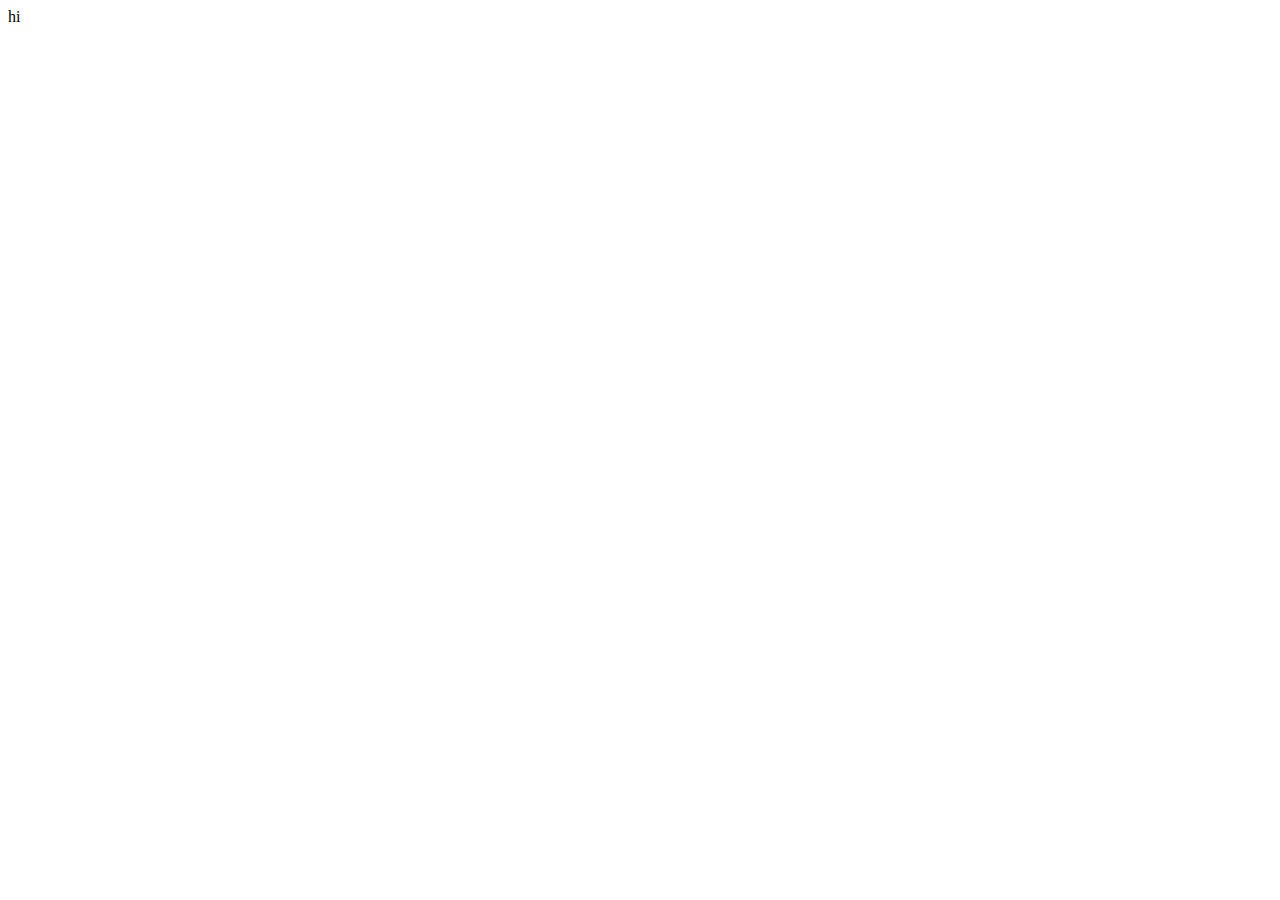
==== index.html @ b264d629 "Add files via upload" ====
<!DOCTYPE html><html><head><meta charSet="utf-8"/><meta name="viewport" content="width=device-width"/><meta name="next-head-count" content="2"/><link rel="preload" href="/tlp/_next/static/css/27d177a30947857b.css" as="style"/><link rel="stylesheet" href="/tlp/_next/static/css/27d177a30947857b.css" data-n-g=""/><link rel="preload" href="/tlp/_next/static/css/149b18973e5508c7.css" as="style"/><link rel="stylesheet" href="/tlp/_next/static/css/149b18973e5508c7.css" data-n-p=""/><noscript data-n-css=""></noscript><script defer="" nomodule="" src="/tlp/_next/static/chunks/polyfills-5cd94c89d3acac5f.js"></script><script src="/tlp/_next/static/chunks/webpack-fc0ac775a922191f.js" defer=""></script><script src="/tlp/_next/static/chunks/framework-5f4595e5518b5600.js" defer=""></script><script src="/tlp/_next/static/chunks/main-e267bb9839e5051c.js" defer=""></script><script src="/tlp/_next/static/chunks/pages/_app-e427c146ec045829.js" defer=""></script><script src="/tlp/_next/static/chunks/pages/index-6b78e4bd8c16ce54.js" defer=""></script><script src="/tlp/_next/static/W8LYHGwFLcT_acgNuMOnX/_buildManifest.js" defer=""></script><script src="/tlp/_next/static/W8LYHGwFLcT_acgNuMOnX/_ssgManifest.js" defer=""></script><script src="/tlp/_next/static/W8LYHGwFLcT_acgNuMOnX/_middlewareManifest.js" defer=""></script></head><body><div id="__next" data-reactroot=""><div class="Home_container__bCOhY">hi</div></div><script id="__NEXT_DATA__" type="application/json">{"props":{"pageProps":{}},"page":"/","query":{},"buildId":"W8LYHGwFLcT_acgNuMOnX","assetPrefix":"/tlp","nextExport":true,"autoExport":true,"isFallback":false,"scriptLoader":[]}</script></body></html>
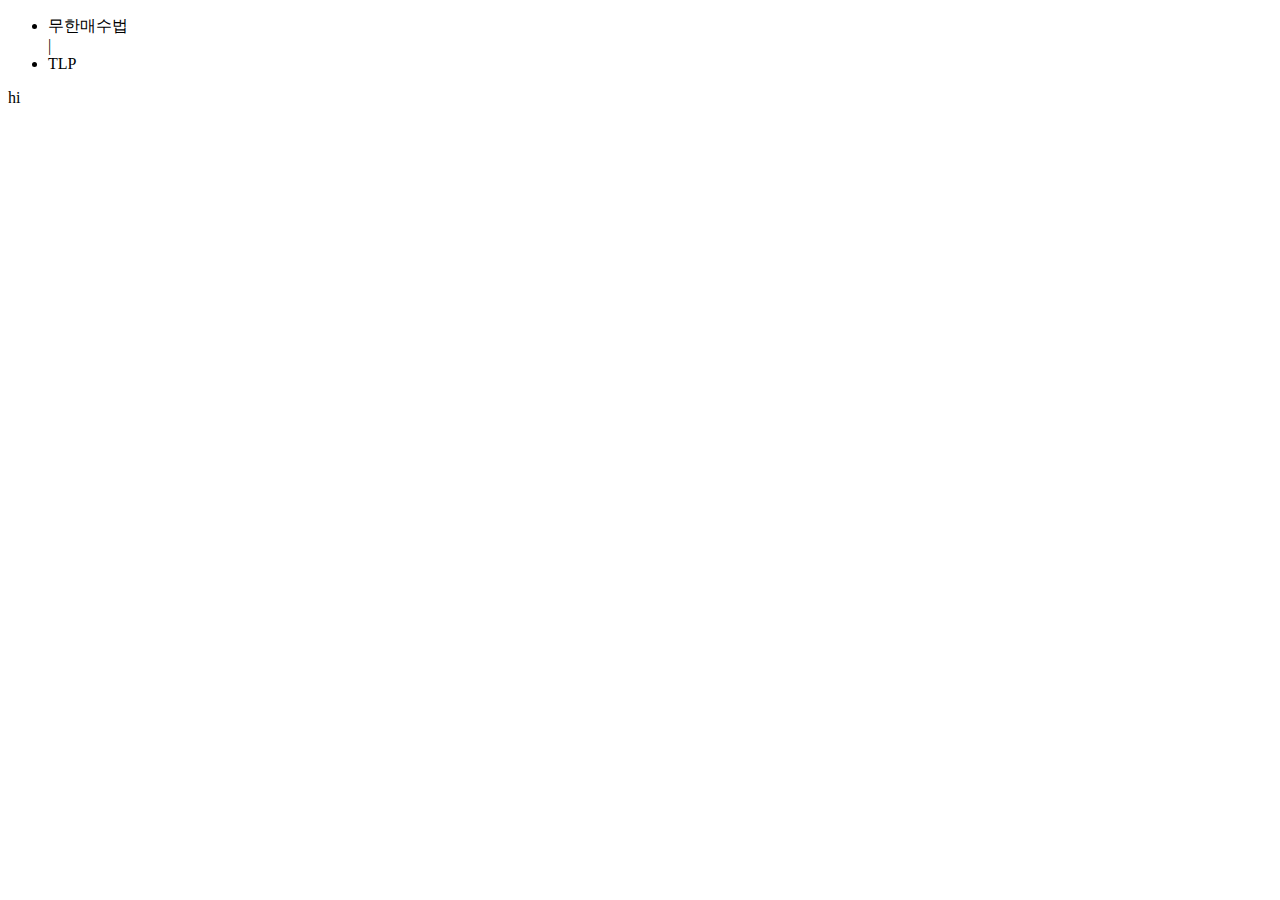
==== commit 4e9e32c0: "Add files via upload" ====
--- a/index.html
+++ b/index.html
@@ -1 +1 @@
-<!DOCTYPE html><html><head><meta charSet="utf-8"/><meta name="viewport" content="width=device-width"/><meta name="next-head-count" content="2"/><link rel="preload" href="/tlp/_next/static/css/27d177a30947857b.css" as="style"/><link rel="stylesheet" href="/tlp/_next/static/css/27d177a30947857b.css" data-n-g=""/><link rel="preload" href="/tlp/_next/static/css/149b18973e5508c7.css" as="style"/><link rel="stylesheet" href="/tlp/_next/static/css/149b18973e5508c7.css" data-n-p=""/><noscript data-n-css=""></noscript><script defer="" nomodule="" src="/tlp/_next/static/chunks/polyfills-5cd94c89d3acac5f.js"></script><script src="/tlp/_next/static/chunks/webpack-fc0ac775a922191f.js" defer=""></script><script src="/tlp/_next/static/chunks/framework-5f4595e5518b5600.js" defer=""></script><script src="/tlp/_next/static/chunks/main-e267bb9839e5051c.js" defer=""></script><script src="/tlp/_next/static/chunks/pages/_app-e427c146ec045829.js" defer=""></script><script src="/tlp/_next/static/chunks/pages/index-6b78e4bd8c16ce54.js" defer=""></script><script src="/tlp/_next/static/W8LYHGwFLcT_acgNuMOnX/_buildManifest.js" defer=""></script><script src="/tlp/_next/static/W8LYHGwFLcT_acgNuMOnX/_ssgManifest.js" defer=""></script><script src="/tlp/_next/static/W8LYHGwFLcT_acgNuMOnX/_middlewareManifest.js" defer=""></script></head><body><div id="__next" data-reactroot=""><div class="Home_container__bCOhY">hi</div></div><script id="__NEXT_DATA__" type="application/json">{"props":{"pageProps":{}},"page":"/","query":{},"buildId":"W8LYHGwFLcT_acgNuMOnX","assetPrefix":"/tlp","nextExport":true,"autoExport":true,"isFallback":false,"scriptLoader":[]}</script></body></html>+<!DOCTYPE html><html><head><meta charSet="utf-8"/><meta name="viewport" content="width=device-width"/><meta name="next-head-count" content="2"/><link rel="preload" href="/mume-simul/_next/static/css/f70f7278adcc6821.css" as="style"/><link rel="stylesheet" href="/mume-simul/_next/static/css/f70f7278adcc6821.css" data-n-g=""/><link rel="preload" href="/mume-simul/_next/static/css/149b18973e5508c7.css" as="style"/><link rel="stylesheet" href="/mume-simul/_next/static/css/149b18973e5508c7.css" data-n-p=""/><noscript data-n-css=""></noscript><script defer="" nomodule="" src="/mume-simul/_next/static/chunks/polyfills-5cd94c89d3acac5f.js"></script><script src="/mume-simul/_next/static/chunks/webpack-621cc6bb5b05b43d.js" defer=""></script><script src="/mume-simul/_next/static/chunks/framework-5f4595e5518b5600.js" defer=""></script><script src="/mume-simul/_next/static/chunks/main-e267bb9839e5051c.js" defer=""></script><script src="/mume-simul/_next/static/chunks/pages/_app-56d0dca4d4a962b8.js" defer=""></script><script src="/mume-simul/_next/static/chunks/pages/index-6b78e4bd8c16ce54.js" defer=""></script><script src="/mume-simul/_next/static/o7fZtrm-BUsSSkIbgJ0-o/_buildManifest.js" defer=""></script><script src="/mume-simul/_next/static/o7fZtrm-BUsSSkIbgJ0-o/_ssgManifest.js" defer=""></script><script src="/mume-simul/_next/static/o7fZtrm-BUsSSkIbgJ0-o/_middlewareManifest.js" defer=""></script></head><body><div id="__next" data-reactroot=""><ul class="_app_menu__pFH2_"><li style="font-weight:unset">무한매수법</li>|<li style="font-weight:unset">TLP</li></ul><div class="Home_container__bCOhY">hi</div></div><script id="__NEXT_DATA__" type="application/json">{"props":{"pageProps":{}},"page":"/","query":{},"buildId":"o7fZtrm-BUsSSkIbgJ0-o","assetPrefix":"/mume-simul","nextExport":true,"autoExport":true,"isFallback":false,"scriptLoader":[]}</script></body></html>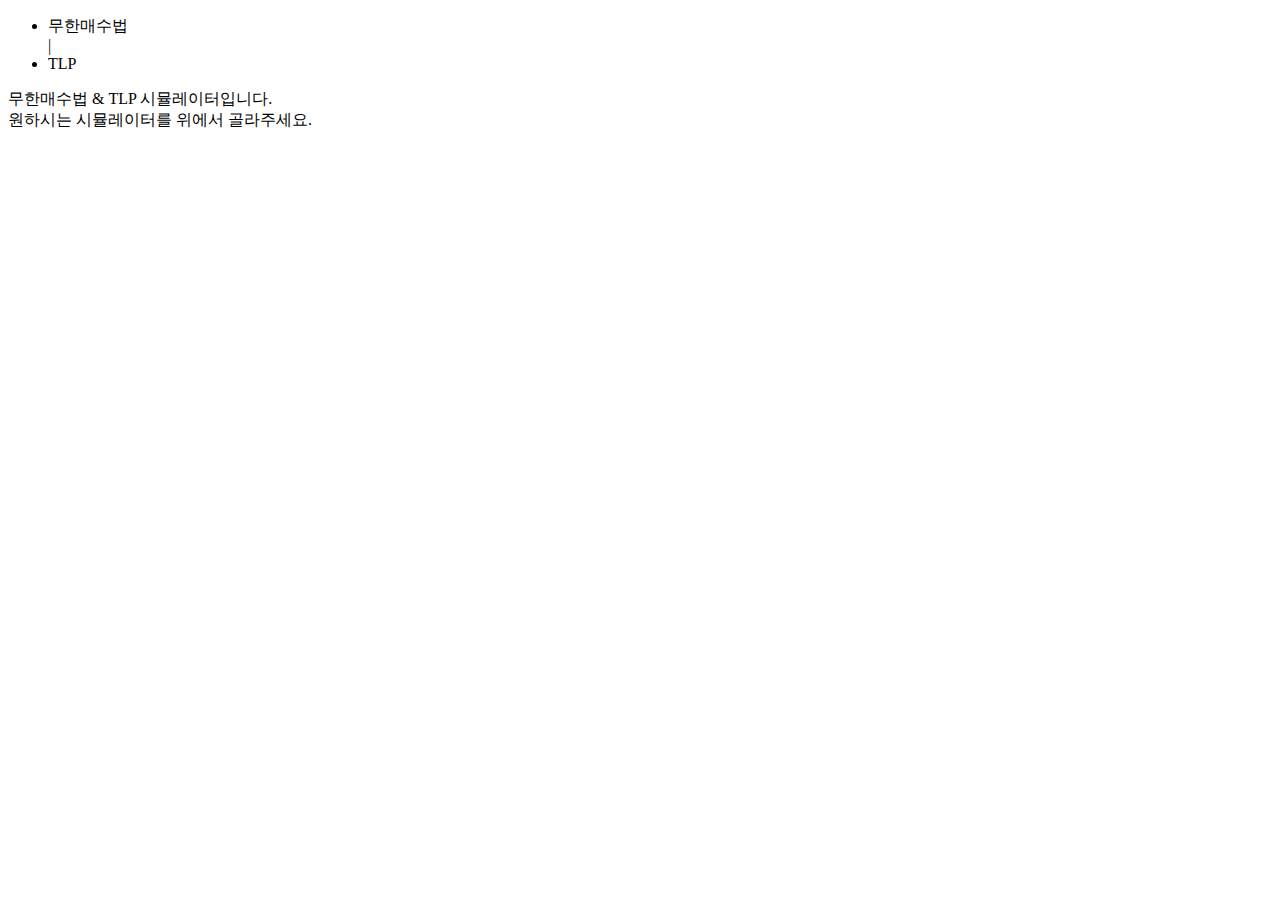
==== commit 6d501f2d: "Add files via upload" ====
--- a/index.html
+++ b/index.html
@@ -1 +1 @@
-<!DOCTYPE html><html><head><meta charSet="utf-8"/><meta name="viewport" content="width=device-width"/><meta name="next-head-count" content="2"/><link rel="preload" href="/mume-simul/_next/static/css/f70f7278adcc6821.css" as="style"/><link rel="stylesheet" href="/mume-simul/_next/static/css/f70f7278adcc6821.css" data-n-g=""/><link rel="preload" href="/mume-simul/_next/static/css/149b18973e5508c7.css" as="style"/><link rel="stylesheet" href="/mume-simul/_next/static/css/149b18973e5508c7.css" data-n-p=""/><noscript data-n-css=""></noscript><script defer="" nomodule="" src="/mume-simul/_next/static/chunks/polyfills-5cd94c89d3acac5f.js"></script><script src="/mume-simul/_next/static/chunks/webpack-621cc6bb5b05b43d.js" defer=""></script><script src="/mume-simul/_next/static/chunks/framework-5f4595e5518b5600.js" defer=""></script><script src="/mume-simul/_next/static/chunks/main-e267bb9839e5051c.js" defer=""></script><script src="/mume-simul/_next/static/chunks/pages/_app-56d0dca4d4a962b8.js" defer=""></script><script src="/mume-simul/_next/static/chunks/pages/index-6b78e4bd8c16ce54.js" defer=""></script><script src="/mume-simul/_next/static/o7fZtrm-BUsSSkIbgJ0-o/_buildManifest.js" defer=""></script><script src="/mume-simul/_next/static/o7fZtrm-BUsSSkIbgJ0-o/_ssgManifest.js" defer=""></script><script src="/mume-simul/_next/static/o7fZtrm-BUsSSkIbgJ0-o/_middlewareManifest.js" defer=""></script></head><body><div id="__next" data-reactroot=""><ul class="_app_menu__pFH2_"><li style="font-weight:unset">무한매수법</li>|<li style="font-weight:unset">TLP</li></ul><div class="Home_container__bCOhY">hi</div></div><script id="__NEXT_DATA__" type="application/json">{"props":{"pageProps":{}},"page":"/","query":{},"buildId":"o7fZtrm-BUsSSkIbgJ0-o","assetPrefix":"/mume-simul","nextExport":true,"autoExport":true,"isFallback":false,"scriptLoader":[]}</script></body></html>+<!DOCTYPE html><html><head><meta charSet="utf-8"/><meta name="viewport" content="width=device-width"/><meta name="next-head-count" content="2"/><link rel="preload" href="/mume-simul/_next/static/css/f70f7278adcc6821.css" as="style"/><link rel="stylesheet" href="/mume-simul/_next/static/css/f70f7278adcc6821.css" data-n-g=""/><link rel="preload" href="/mume-simul/_next/static/css/149b18973e5508c7.css" as="style"/><link rel="stylesheet" href="/mume-simul/_next/static/css/149b18973e5508c7.css" data-n-p=""/><noscript data-n-css=""></noscript><script defer="" nomodule="" src="/mume-simul/_next/static/chunks/polyfills-5cd94c89d3acac5f.js"></script><script src="/mume-simul/_next/static/chunks/webpack-621cc6bb5b05b43d.js" defer=""></script><script src="/mume-simul/_next/static/chunks/framework-5f4595e5518b5600.js" defer=""></script><script src="/mume-simul/_next/static/chunks/main-65f037c43f9d628c.js" defer=""></script><script src="/mume-simul/_next/static/chunks/pages/_app-56d0dca4d4a962b8.js" defer=""></script><script src="/mume-simul/_next/static/chunks/pages/index-c86d4f46d54894a5.js" defer=""></script><script src="/mume-simul/_next/static/FMLcQRIMImQZ9zxebnnKc/_buildManifest.js" defer=""></script><script src="/mume-simul/_next/static/FMLcQRIMImQZ9zxebnnKc/_ssgManifest.js" defer=""></script><script src="/mume-simul/_next/static/FMLcQRIMImQZ9zxebnnKc/_middlewareManifest.js" defer=""></script></head><body><div id="__next" data-reactroot=""><ul class="_app_menu__pFH2_"><li style="font-weight:unset">무한매수법</li>|<li style="font-weight:unset">TLP</li></ul><div class="Home_container__bCOhY">무한매수법 &amp; TLP 시뮬레이터입니다.<br/>원하시는 시뮬레이터를 위에서 골라주세요.</div></div><script id="__NEXT_DATA__" type="application/json">{"props":{"pageProps":{}},"page":"/","query":{},"buildId":"FMLcQRIMImQZ9zxebnnKc","assetPrefix":"/mume-simul","nextExport":true,"autoExport":true,"isFallback":false,"scriptLoader":[]}</script></body></html>